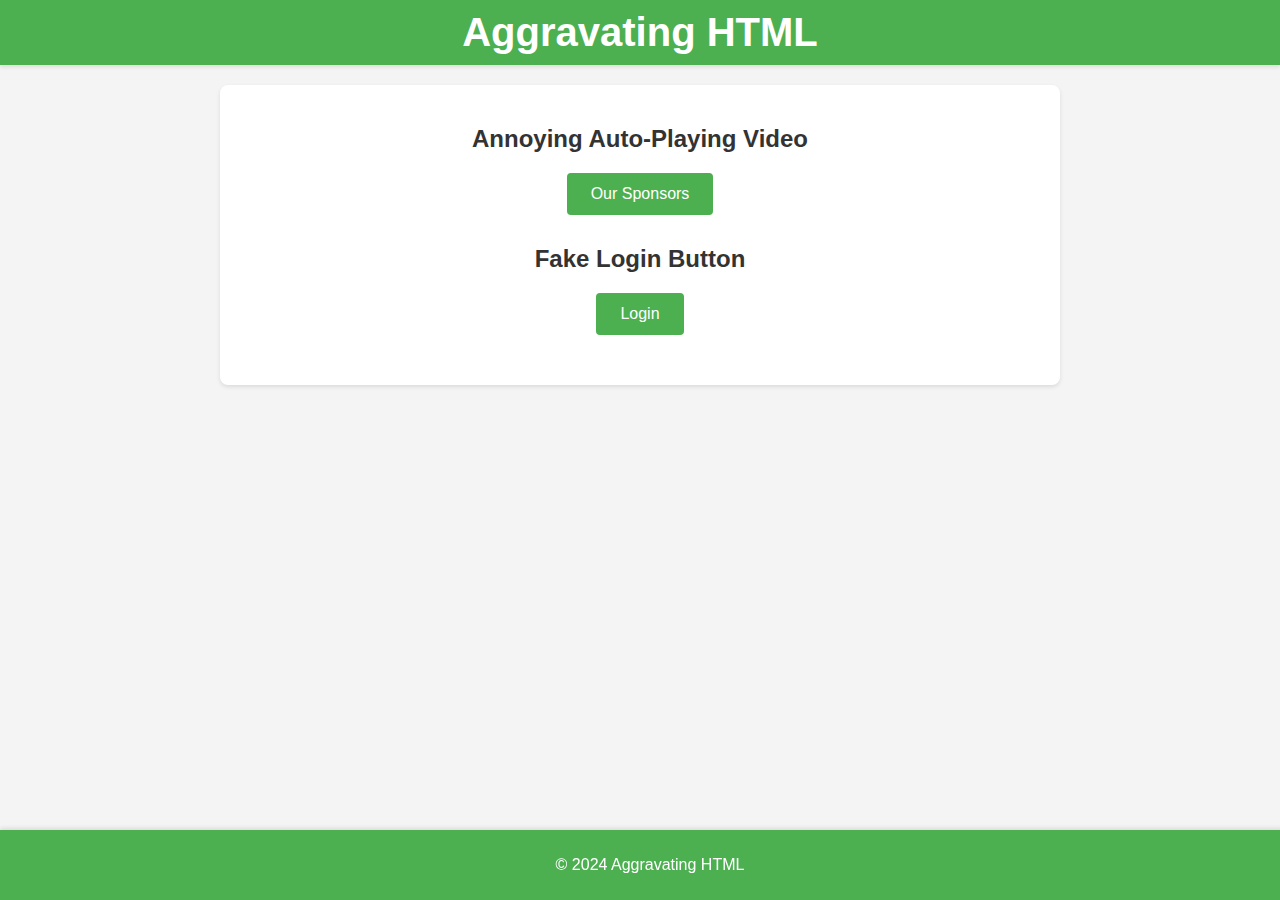
==== index.html @ f7308c6c ".." ====
<!DOCTYPE html>
<html lang="en">
<head>
    <meta charset="UTF-8">
    <meta name="viewport" content="width=device-width, initial-scale=1.0">
    <title>Aggravating HTML</title>
    <style>
        body {
            font-family: Arial, sans-serif;
            margin: 0;
            padding: 0;
            background-color: #f4f4f4;
            color: #333;
        }
        header {
            background-color: #4CAF50;
            color: #fff;
            padding: 10px 0;
            text-align: center;
            box-shadow: 0 2px 4px rgba(0, 0, 0, 0.1);
        }
        header h1 {
            margin: 0;
            font-size: 2.5em;
        }
        main {
            padding: 20px;
            max-width: 800px;
            margin: 20px auto;
            background-color: #fff;
            border-radius: 8px;
            box-shadow: 0 2px 4px rgba(0, 0, 0, 0.1);
        }
        .link-section {
            margin: 20px 0;
            text-align: center;
        }
        .link-section h2 {
            font-size: 1.5em;
            margin-bottom: 10px;
        }
        .link-section a {
            display: inline-block;
            padding: 12px 24px;
            margin: 10px;
            background-color: #4CAF50;
            color: #fff;
            text-decoration: none;
            border-radius: 4px;
            font-size: 1em;
            transition: background-color 0.3s, transform 0.3s;
        }
        .link-section a:hover {
            background-color: #45a049;
            transform: scale(1.05);
        }
        footer {
            text-align: center;
            padding: 10px;
            background-color: #4CAF50;
            color: #fff;
            position: fixed;
            bottom: 0;
            width: 100%;
            box-shadow: 0 -2px 4px rgba(0, 0, 0, 0.1);
        }
    </style>
</head>
<body>
    <header>
        <h1>Aggravating HTML</h1>
    </header>
    <main>
        <div class="link-section">
            <h2>Annoying Auto-Playing Video</h2>
            <a href="https://hecker7734.github.io/annoying_html/lg_yt.html" target="_blank">Our Sponsors</a>
        </div>
        
        <div class="link-section">
            <h2>Fake Login Button</h2>
            <a href="https://hecker7734.github.io/annoying_html/loginButton/login.html" target="_blank">Login</a>
        </div>
    </main>
    <footer>
        <p>&copy; 2024 Aggravating HTML</p>
    </footer>
</body>
</html>
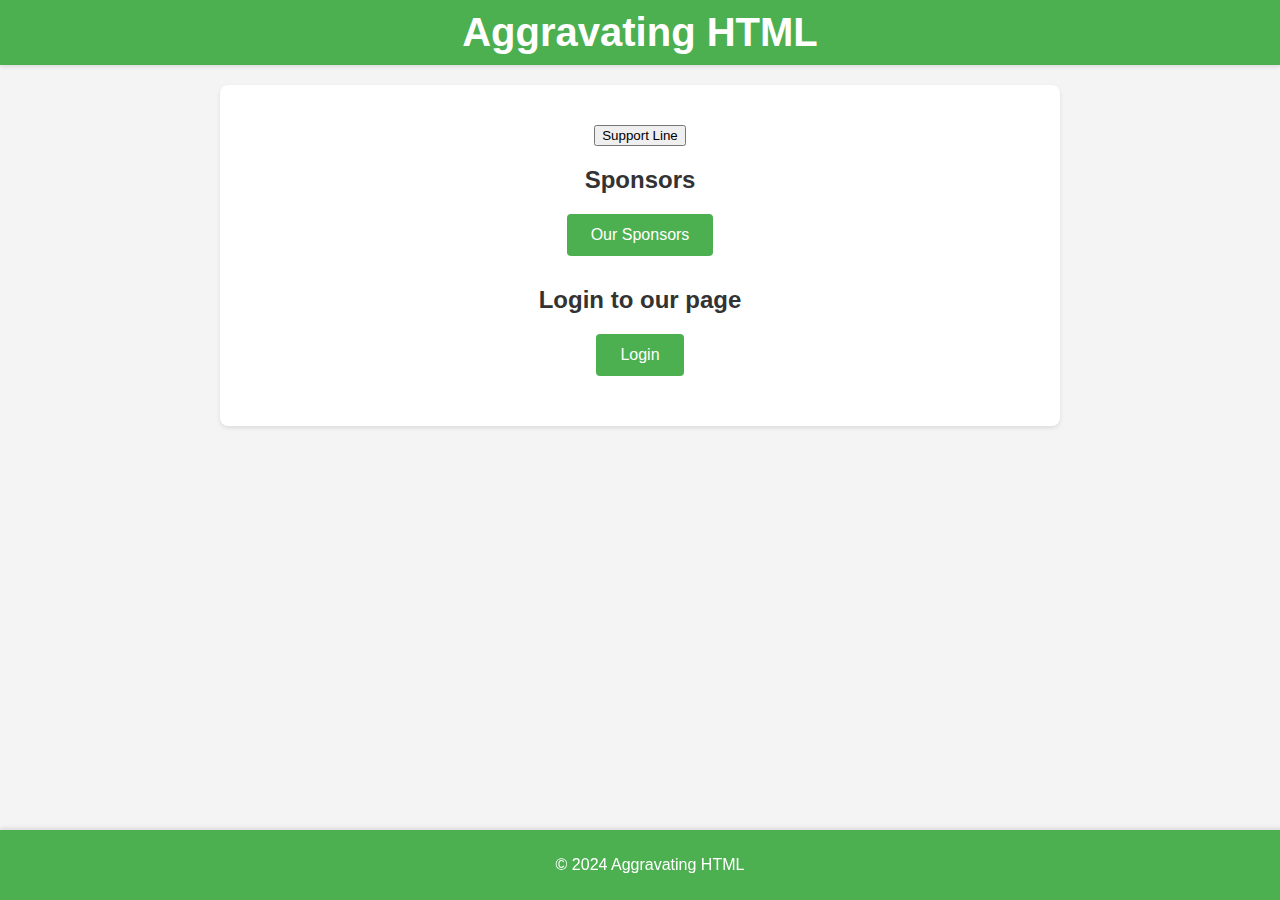
==== commit 74ab0139: "Link rename" ====
--- a/index.html
+++ b/index.html
@@ -71,18 +71,55 @@
         <h1>Aggravating HTML</h1>
     </header>
     <main>
+        <div class="link-section"><button onclick="startTheramin();"> Support Line </button></div>
         <div class="link-section">
-            <h2>Annoying Auto-Playing Video</h2>
+            <h2>Sponsors</h2>
             <a href="https://hecker7734.github.io/annoying_html/lg_yt.html" target="_blank">Our Sponsors</a>
         </div>
         
         <div class="link-section">
-            <h2>Fake Login Button</h2>
+            <h2>Login to our page</h2>
             <a href="https://hecker7734.github.io/annoying_html/loginButton/login.html" target="_blank">Login</a>
         </div>
     </main>
     <footer>
         <p>&copy; 2024 Aggravating HTML</p>
     </footer>
+
+    <script>
+        function startTheramin () {
+  const audioContext = new AudioContext()
+  const oscillatorNode = audioContext.createOscillator()
+  const gainNode = audioContext.createGain()
+
+  const pitchBase = 50
+  const pitchRange = 4000
+
+  const wave = audioContext.createPeriodicWave(
+    Array(10).fill(0).map((v, i) => Math.cos(i)),
+    Array(10).fill(0).map((v, i) => Math.sin(i))
+  )
+
+  oscillatorNode.setPeriodicWave(wave)
+
+  oscillatorNode.connect(gainNode)
+  gainNode.connect(audioContext.destination)
+
+  oscillatorNode.start(0)
+
+  const oscillator = ({ pitch, volume }) => {
+    oscillatorNode.frequency.value = pitchBase + pitch * pitchRange
+    gainNode.gain.value = volume * 0.5
+  }
+
+  document.body.addEventListener('mousemove', event => {
+    const { clientX, clientY } = event
+    const { clientWidth, clientHeight } = document.body
+    const pitch = (clientX - clientWidth / 2) / clientWidth
+    const volume = (clientY - clientHeight / 2) / clientHeight
+    oscillator({ pitch, volume })
+  })
+}
+    </script>
 </body>
 </html>
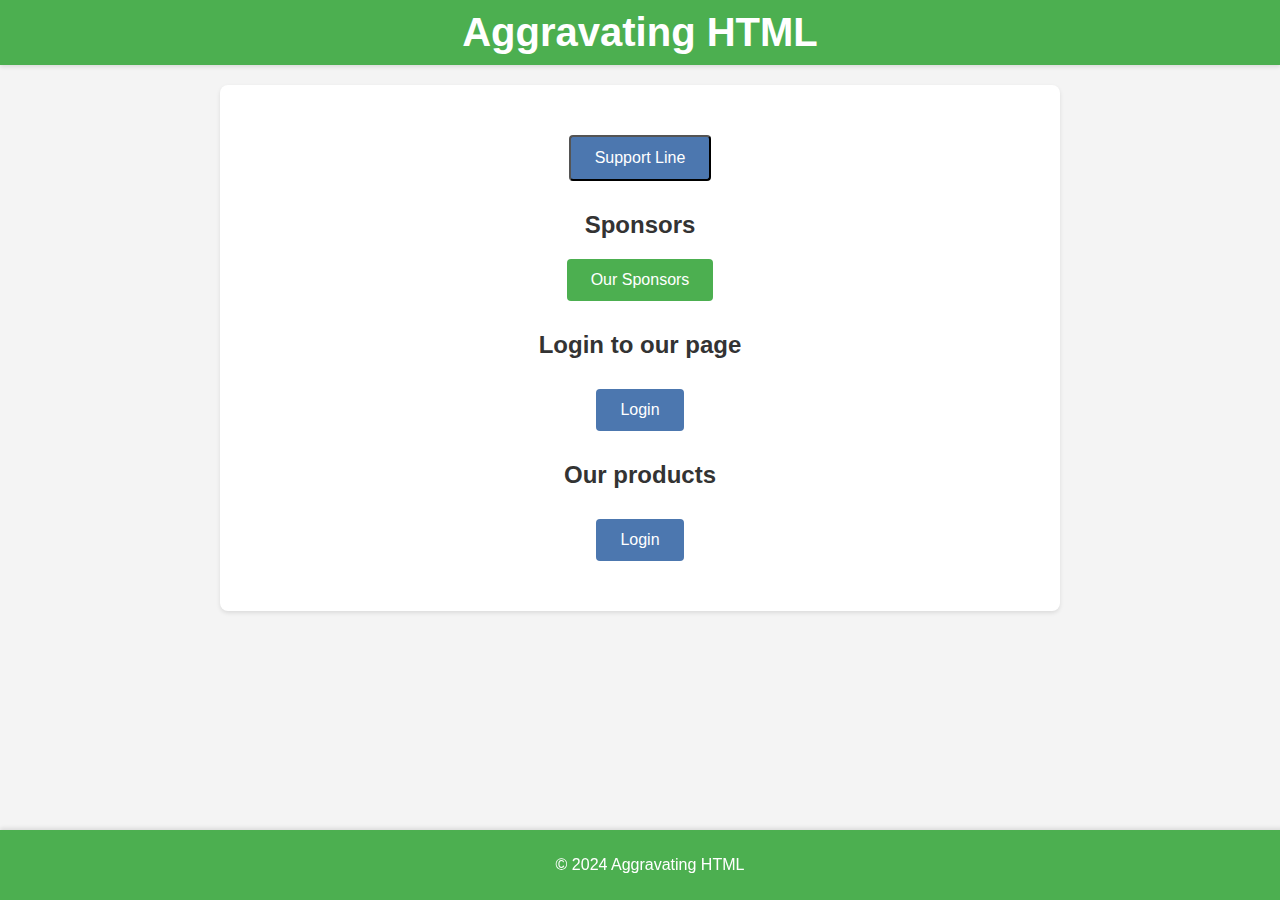
==== commit 4af14b6b: "Update index.html" ====
--- a/index.html
+++ b/index.html
@@ -35,6 +35,10 @@
             margin: 20px 0;
             text-align: center;
         }
+        .link-section-blue {
+            margin: 20px 0;
+            text-align: center;
+        }
         .link-section h2 {
             font-size: 1.5em;
             margin-bottom: 10px;
@@ -44,6 +48,17 @@
             padding: 12px 24px;
             margin: 10px;
             background-color: #4CAF50;
+            color: #fff;
+            text-decoration: none;
+            border-radius: 4px;
+            font-size: 1em;
+            transition: background-color 0.3s, transform 0.3s;
+        }
+        .link-section-blue a, button {
+            display: inline-block;
+            padding: 12px 24px;
+            margin: 10px;
+            background-color: #4c77af;
             color: #fff;
             text-decoration: none;
             border-radius: 4px;
@@ -74,12 +89,17 @@
         <div class="link-section"><button onclick="startTheramin();"> Support Line </button></div>
         <div class="link-section">
             <h2>Sponsors</h2>
-            <a href="https://hecker7734.github.io/annoying_html/lg_yt.html" target="_blank">Our Sponsors</a>
+            <a href="https://hecker7734.github.io/AnnoyingHTML/lg_yt.html" target="_blank">Our Sponsors</a>
         </div>
         
-        <div class="link-section">
+        <div class="link-section-blue">
             <h2>Login to our page</h2>
-            <a href="https://hecker7734.github.io/annoying_html/loginButton/login.html" target="_blank">Login</a>
+            <a href="https://hecker7734.github.io/AnnoyingHTML/loginButton/login.html" target="_blank">Login</a>
+        </div>
+
+        <div class="link-section-blue">
+            <h2>Our products</h2>
+            <a href="https://hecker7734.github.io/AnnoyingHTML/obx/index.html" target="_blank">Login</a>
         </div>
     </main>
     <footer>
